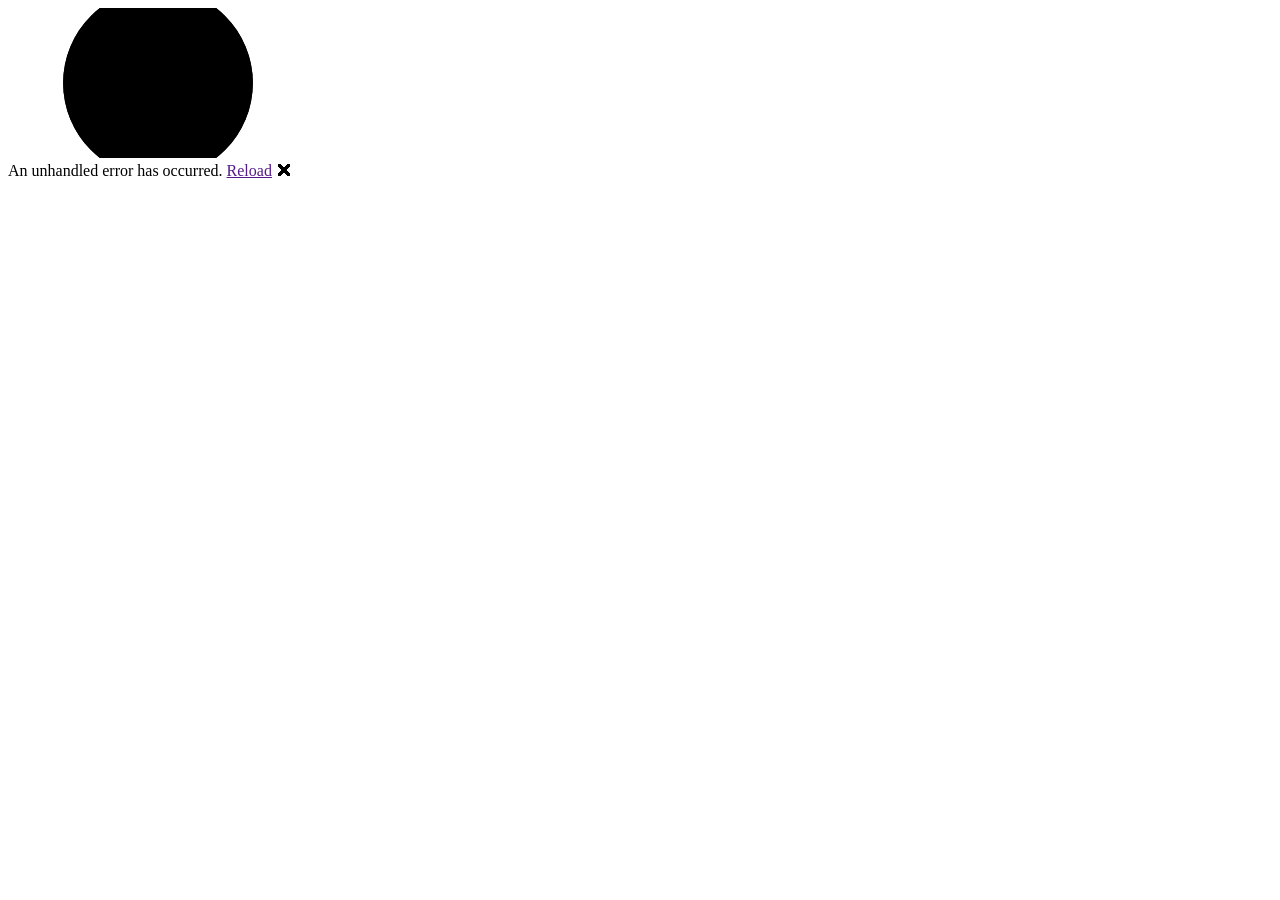
==== TetrisBlazor.Client/wwwroot/index.html @ 6f567b27 "feat: Blazor Tetris game logic and UI components - C# game logic: Tetromino (7 types, CW/CCW rotatio" ====
<!DOCTYPE html>
<html lang="en">
<head>
    <meta charset="utf-8" />
    <meta name="viewport" content="width=device-width, initial-scale=1.0" />
    <title>Tetris Blazor</title>
    <base href="/" />
    <link rel="preconnect" href="https://fonts.googleapis.com" />
    <link href="https://fonts.googleapis.com/css2?family=Press+Start+2P&display=swap" rel="stylesheet" />
    <link rel="stylesheet" href="css/tetris.css" />
</head>
<body>
    <div id="app">
        <svg class="loading-progress">
            <circle r="40%" cx="50%" cy="50%" />
            <circle r="40%" cx="50%" cy="50%" />
        </svg>
        <div class="loading-progress-text"></div>
    </div>
    <div id="blazor-error-ui">
        An unhandled error has occurred.
        <a href="" class="reload">Reload</a>
        <a class="dismiss">🗙</a>
    </div>
    <script src="js/tetrisInterop.js"></script>
    <script src="_framework/blazor.webassembly.js"></script>
</body>
</html>
---- TetrisBlazor.Client/wwwroot/css/tetris.css ----
/* Tetris Blazor – game styles */
/* linked via <link rel="stylesheet" href="css/tetris.css" /> in index.html */

.tetris-wrapper {
    display: flex;
    gap: 20px;
    justify-content: center;
    align-items: flex-start;
    padding: 20px;
    min-height: 100vh;
}

/* Game Board – CSS Grid 10×20 */
.game-board {
    display: grid;
    grid-template-columns: repeat(10, 30px);
    grid-template-rows: repeat(20, 30px);
    border: 2px solid #00f0f0;
    background: #0d0d1a;
    box-shadow: 0 0 20px rgba(0, 240, 240, 0.3);
}

.cell {
    width: 30px;
    height: 30px;
    border: 1px solid rgba(255, 255, 255, 0.04);
    box-sizing: border-box;
}

.cell.filled {
    border: 1px solid rgba(255, 255, 255, 0.25);
}

.cell.ghost {
    background: transparent !important;
    border: 1px solid;
    opacity: 0.35;
}

/* Sidebar */
.sidebar-panel {
    width: 160px;
    display: flex;
    flex-direction: column;
    gap: 16px;
}

.sidebar-section {
    background: #16213e;
    border: 1px solid #0f3460;
    padding: 10px;
    border-radius: 4px;
}

.label {
    font-size: 7px;
    color: #00f0f0;
    margin-bottom: 6px;
    letter-spacing: 1px;
    text-transform: uppercase;
}

.value {
    font-size: 14px;
    color: #fff;
    margin-bottom: 10px;
}

/* Next Piece Grid */
.next-piece-grid {
    display: grid;
    background: #000;
    min-width: 96px;
    min-height: 48px;
}

.next-cell {
    width: 24px;
    height: 24px;
    box-sizing: border-box;
}

.next-cell.filled {
    border: 1px solid rgba(255, 255, 255, 0.2);
}

/* Leaderboard */
.leaderboard {
    list-style: none;
    padding: 0;
    margin: 0;
    font-size: 6px;
}

.leaderboard li {
    display: flex;
    justify-content: space-between;
    padding: 3px 0;
    border-bottom: 1px solid #0f3460;
    gap: 4px;
}

.leaderboard li span:first-child {
    overflow: hidden;
    text-overflow: ellipsis;
    white-space: nowrap;
    max-width: 80px;
}

.score-val { color: #f0a000; flex-shrink: 0; }

/* Overlay */
.overlay {
    position: fixed;
    top: 0; left: 0;
    width: 100%; height: 100%;
    background: rgba(0, 0, 0, 0.88);
    display: flex;
    flex-direction: column;
    justify-content: center;
    align-items: center;
    z-index: 100;
    gap: 16px;
    text-align: center;
    padding: 20px;
    font-size: 10px;
    line-height: 2;
}

.overlay-title {
    font-size: 28px;
    color: #00f0f0;
    text-shadow: 0 0 20px #00f0f0;
    margin-bottom: 8px;
}

.controls-hint {
    font-size: 7px;
    color: #666;
    line-height: 1.8;
}

.lb-overlay { font-size: 8px; }
.lb-overlay ol { padding-left: 20px; }
.lb-overlay li { padding: 3px 0; }

.submit-score {
    display: flex;
    flex-direction: column;
    gap: 10px;
    align-items: center;
    margin: 10px 0;
}

.name-input {
    font-family: 'Press Start 2P', monospace;
    background: #16213e;
    border: 1px solid #00f0f0;
    color: #fff;
    padding: 8px;
    font-size: 10px;
    text-align: center;
    width: 220px;
    outline: none;
}

.name-input:focus {
    border-color: #a000f0;
    box-shadow: 0 0 8px rgba(160, 0, 240, 0.5);
}

.submit-btn {
    font-family: 'Press Start 2P', monospace;
    background: #00f0f0;
    color: #000;
    border: none;
    padding: 8px 16px;
    font-size: 8px;
    cursor: pointer;
    transition: background 0.15s;
}

.submit-btn:hover { background: #00c0c0; }

.saved-msg { color: #00f000; }
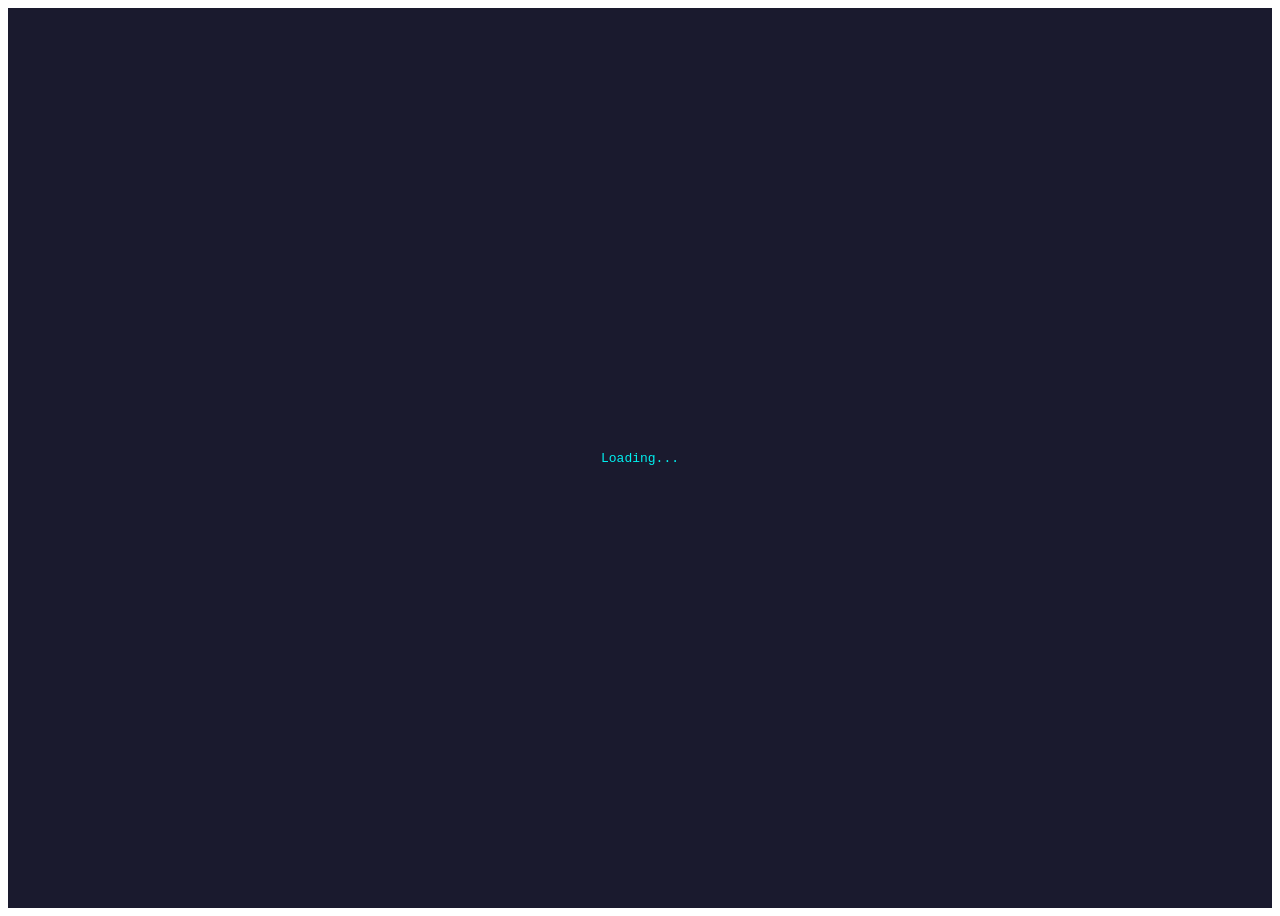
==== commit 37c7017c: "feat: Blazor Tetris solution scaffold + ASP.NET Core scores API - TetrisBlazor.slnx with Server, Cli" ====
--- a/TetrisBlazor.Client/wwwroot/index.html
+++ b/TetrisBlazor.Client/wwwroot/index.html
@@ -3,26 +3,24 @@
 <head>
     <meta charset="utf-8" />
     <meta name="viewport" content="width=device-width, initial-scale=1.0" />
-    <title>Tetris Blazor</title>
+    <title>TETRIS</title>
     <base href="/" />
-    <link rel="preconnect" href="https://fonts.googleapis.com" />
-    <link href="https://fonts.googleapis.com/css2?family=Press+Start+2P&display=swap" rel="stylesheet" />
-    <link rel="stylesheet" href="css/tetris.css" />
+    <link rel="preload" id="webassembly" />
+    <link href="https://fonts.googleapis.com/css2?family=Press+Start+2P&display=swap" rel="stylesheet">
+    <link rel="stylesheet" href="css/app.css" />
+    <link rel="icon" type="image/png" href="favicon.png" />
+    <link href="TetrisBlazor.Client.styles.css" rel="stylesheet" />
+    <script type="importmap"></script>
 </head>
 <body>
     <div id="app">
-        <svg class="loading-progress">
-            <circle r="40%" cx="50%" cy="50%" />
-            <circle r="40%" cx="50%" cy="50%" />
-        </svg>
-        <div class="loading-progress-text"></div>
+        <div style="display:flex;justify-content:center;align-items:center;height:100vh;background:#1a1a2e;color:#00f0f0;font-family:monospace;">
+            Loading...
+        </div>
     </div>
-    <div id="blazor-error-ui">
-        An unhandled error has occurred.
-        <a href="" class="reload">Reload</a>
-        <a class="dismiss">🗙</a>
+    <div id="blazor-error-ui" style="display:none">
+        An unhandled error has occurred. <a href="" class="reload">Reload</a>
     </div>
-    <script src="js/tetrisInterop.js"></script>
-    <script src="_framework/blazor.webassembly.js"></script>
+    <script src="_framework/blazor.webassembly#[.{fingerprint}].js"></script>
 </body>
 </html>
--- a/TetrisBlazor.Client/wwwroot/css/app.css
+++ b/TetrisBlazor.Client/wwwroot/css/app.css
@@ -0,0 +1,17 @@
+*, *::before, *::after { box-sizing: border-box; margin: 0; padding: 0; }
+html, body { height: 100%; }
+body {
+    background: #1a1a2e;
+    font-family: 'Press Start 2P', monospace;
+    color: #eee;
+}
+#blazor-error-ui {
+    background: #f00;
+    color: #fff;
+    padding: 10px;
+    position: fixed;
+    bottom: 0;
+    width: 100%;
+    text-align: center;
+    z-index: 9999;
+}
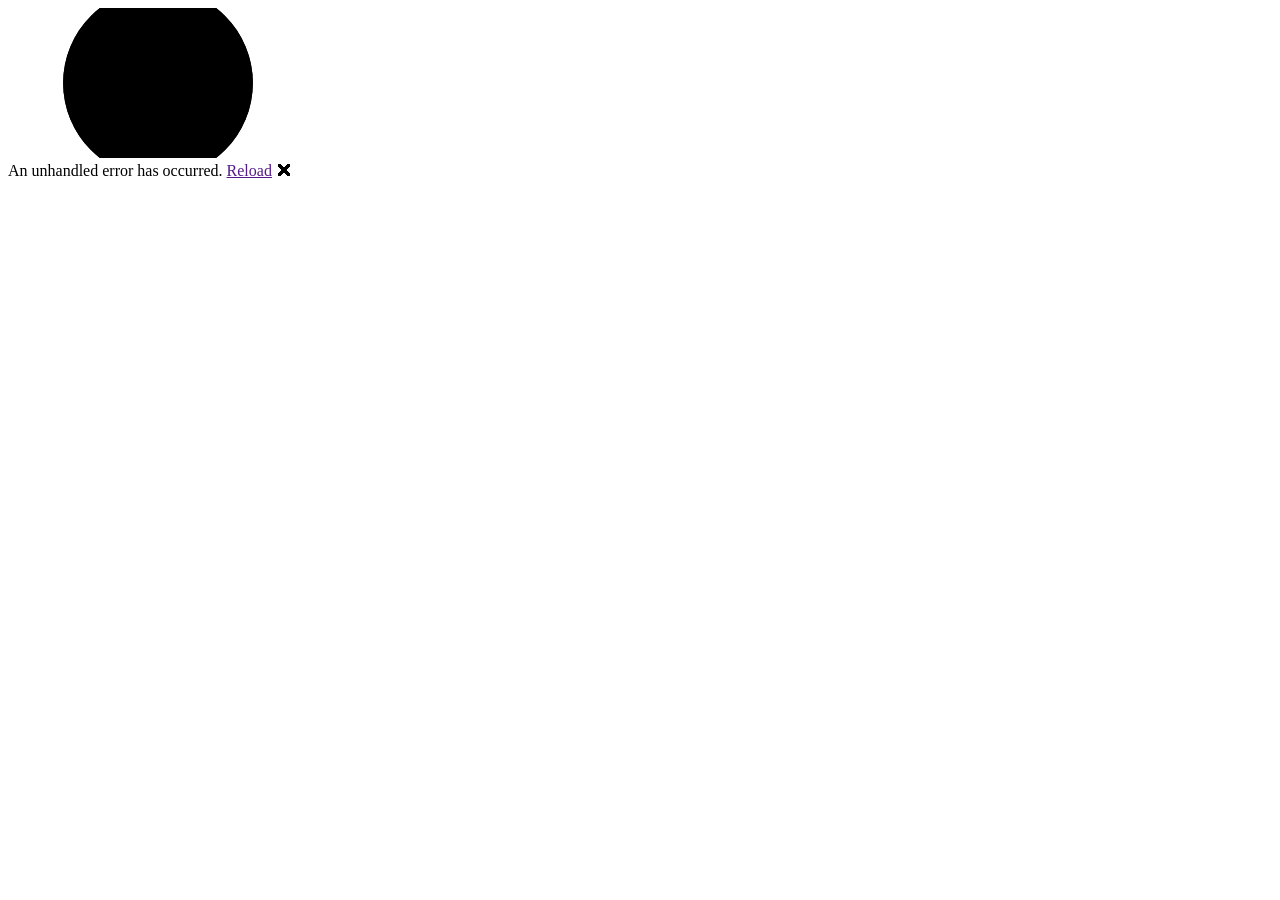
==== commit 126e227e: "fix: review fixes – cleanup template bloat, lines validation, index.html - Remove Bootstrap library " ====
--- a/TetrisBlazor.Client/wwwroot/index.html
+++ b/TetrisBlazor.Client/wwwroot/index.html
@@ -3,24 +3,26 @@
 <head>
     <meta charset="utf-8" />
     <meta name="viewport" content="width=device-width, initial-scale=1.0" />
-    <title>TETRIS</title>
+    <title>Tetris Blazor</title>
     <base href="/" />
-    <link rel="preload" id="webassembly" />
-    <link href="https://fonts.googleapis.com/css2?family=Press+Start+2P&display=swap" rel="stylesheet">
-    <link rel="stylesheet" href="css/app.css" />
-    <link rel="icon" type="image/png" href="favicon.png" />
-    <link href="TetrisBlazor.Client.styles.css" rel="stylesheet" />
-    <script type="importmap"></script>
+    <link rel="preconnect" href="https://fonts.googleapis.com" />
+    <link href="https://fonts.googleapis.com/css2?family=Press+Start+2P&display=swap" rel="stylesheet" />
+    <link rel="stylesheet" href="css/tetris.css" />
 </head>
 <body>
     <div id="app">
-        <div style="display:flex;justify-content:center;align-items:center;height:100vh;background:#1a1a2e;color:#00f0f0;font-family:monospace;">
-            Loading...
-        </div>
+        <svg class="loading-progress">
+            <circle r="40%" cx="50%" cy="50%" />
+            <circle r="40%" cx="50%" cy="50%" />
+        </svg>
+        <div class="loading-progress-text"></div>
     </div>
-    <div id="blazor-error-ui" style="display:none">
-        An unhandled error has occurred. <a href="" class="reload">Reload</a>
+    <div id="blazor-error-ui">
+        An unhandled error has occurred.
+        <a href="" class="reload">Reload</a>
+        <a class="dismiss">🗙</a>
     </div>
-    <script src="_framework/blazor.webassembly#[.{fingerprint}].js"></script>
+    <script src="js/tetrisInterop.js"></script>
+    <script src="_framework/blazor.webassembly.js"></script>
 </body>
 </html>
--- a/TetrisBlazor.Client/wwwroot/css/tetris.css
+++ b/TetrisBlazor.Client/wwwroot/css/tetris.css
@@ -0,0 +1,185 @@
+/* Tetris Blazor – game styles */
+/* linked via <link rel="stylesheet" href="css/tetris.css" /> in index.html */
+
+.tetris-wrapper {
+    display: flex;
+    gap: 20px;
+    justify-content: center;
+    align-items: flex-start;
+    padding: 20px;
+    min-height: 100vh;
+}
+
+/* Game Board – CSS Grid 10×20 */
+.game-board {
+    display: grid;
+    grid-template-columns: repeat(10, 30px);
+    grid-template-rows: repeat(20, 30px);
+    border: 2px solid #00f0f0;
+    background: #0d0d1a;
+    box-shadow: 0 0 20px rgba(0, 240, 240, 0.3);
+}
+
+.cell {
+    width: 30px;
+    height: 30px;
+    border: 1px solid rgba(255, 255, 255, 0.04);
+    box-sizing: border-box;
+}
+
+.cell.filled {
+    border: 1px solid rgba(255, 255, 255, 0.25);
+}
+
+.cell.ghost {
+    background: transparent !important;
+    border: 1px solid;
+    opacity: 0.35;
+}
+
+/* Sidebar */
+.sidebar-panel {
+    width: 160px;
+    display: flex;
+    flex-direction: column;
+    gap: 16px;
+}
+
+.sidebar-section {
+    background: #16213e;
+    border: 1px solid #0f3460;
+    padding: 10px;
+    border-radius: 4px;
+}
+
+.label {
+    font-size: 7px;
+    color: #00f0f0;
+    margin-bottom: 6px;
+    letter-spacing: 1px;
+    text-transform: uppercase;
+}
+
+.value {
+    font-size: 14px;
+    color: #fff;
+    margin-bottom: 10px;
+}
+
+/* Next Piece Grid */
+.next-piece-grid {
+    display: grid;
+    background: #000;
+    min-width: 96px;
+    min-height: 48px;
+}
+
+.next-cell {
+    width: 24px;
+    height: 24px;
+    box-sizing: border-box;
+}
+
+.next-cell.filled {
+    border: 1px solid rgba(255, 255, 255, 0.2);
+}
+
+/* Leaderboard */
+.leaderboard {
+    list-style: none;
+    padding: 0;
+    margin: 0;
+    font-size: 6px;
+}
+
+.leaderboard li {
+    display: flex;
+    justify-content: space-between;
+    padding: 3px 0;
+    border-bottom: 1px solid #0f3460;
+    gap: 4px;
+}
+
+.leaderboard li span:first-child {
+    overflow: hidden;
+    text-overflow: ellipsis;
+    white-space: nowrap;
+    max-width: 80px;
+}
+
+.score-val { color: #f0a000; flex-shrink: 0; }
+
+/* Overlay */
+.overlay {
+    position: fixed;
+    top: 0; left: 0;
+    width: 100%; height: 100%;
+    background: rgba(0, 0, 0, 0.88);
+    display: flex;
+    flex-direction: column;
+    justify-content: center;
+    align-items: center;
+    z-index: 100;
+    gap: 16px;
+    text-align: center;
+    padding: 20px;
+    font-size: 10px;
+    line-height: 2;
+}
+
+.overlay-title {
+    font-size: 28px;
+    color: #00f0f0;
+    text-shadow: 0 0 20px #00f0f0;
+    margin-bottom: 8px;
+}
+
+.controls-hint {
+    font-size: 7px;
+    color: #666;
+    line-height: 1.8;
+}
+
+.lb-overlay { font-size: 8px; }
+.lb-overlay ol { padding-left: 20px; }
+.lb-overlay li { padding: 3px 0; }
+
+.submit-score {
+    display: flex;
+    flex-direction: column;
+    gap: 10px;
+    align-items: center;
+    margin: 10px 0;
+}
+
+.name-input {
+    font-family: 'Press Start 2P', monospace;
+    background: #16213e;
+    border: 1px solid #00f0f0;
+    color: #fff;
+    padding: 8px;
+    font-size: 10px;
+    text-align: center;
+    width: 220px;
+    outline: none;
+}
+
+.name-input:focus {
+    border-color: #a000f0;
+    box-shadow: 0 0 8px rgba(160, 0, 240, 0.5);
+}
+
+.submit-btn {
+    font-family: 'Press Start 2P', monospace;
+    background: #00f0f0;
+    color: #000;
+    border: none;
+    padding: 8px 16px;
+    font-size: 8px;
+    cursor: pointer;
+    transition: background 0.15s;
+}
+
+.submit-btn:hover { background: #00c0c0; }
+
+.saved-msg { color: #00f000; }
